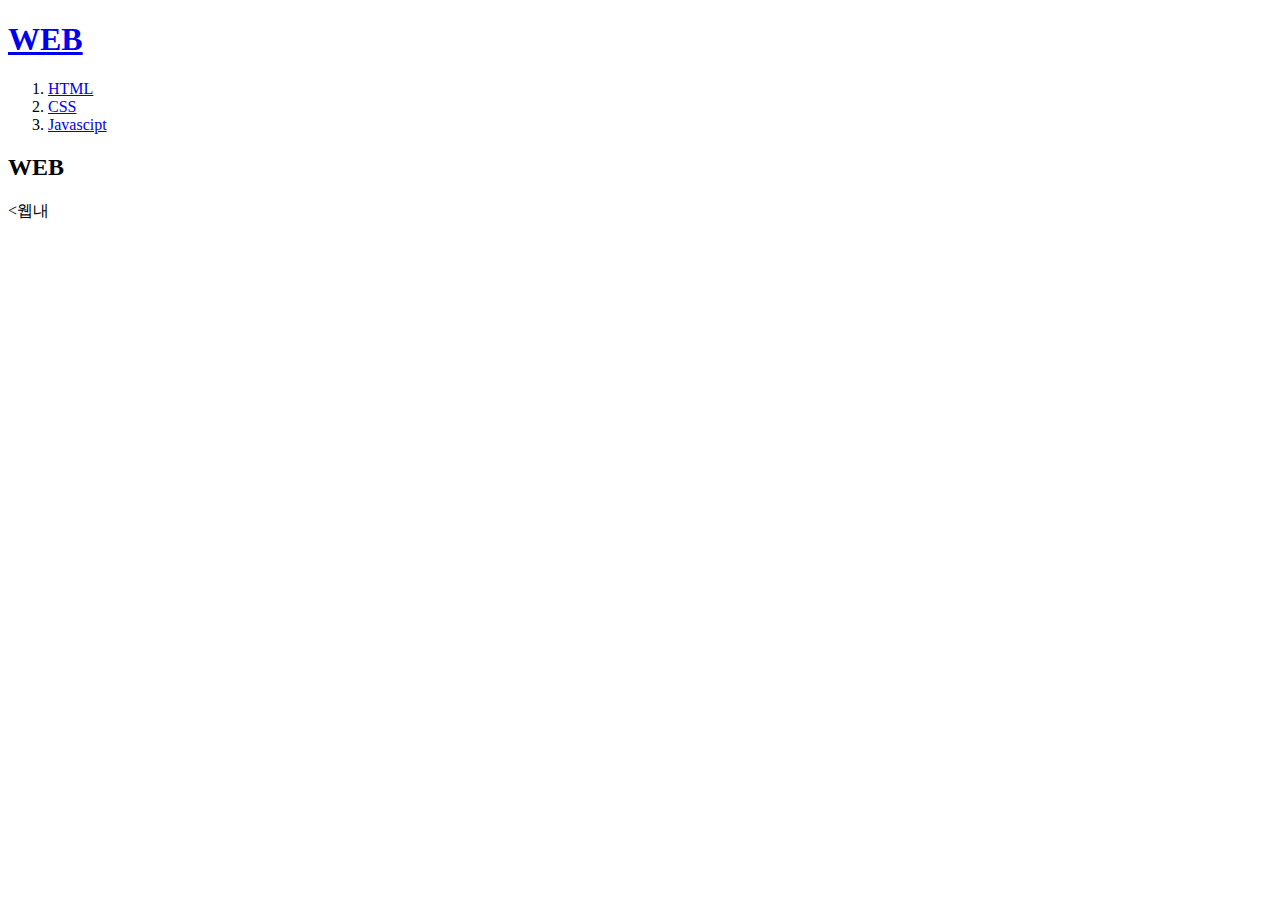
==== index.html @ f2e1a109 "first version" ====
<!doctype html>
<html>
<head>
  <title>WEB1- Welcome</title>
  <meta charset="utf-8">
</head>
<body>
  <h1><a href="index.html">WEB</a></h1>
  <ol>
    <li><a href="1.html">HTML</a></li>
    <li><a href="2.html">CSS</a></li>
    <li><a href="3.html">Javascipt</a></li>
  </ol>
<h2>WEB</h2> <p><웹내</p>
</body>
</html>
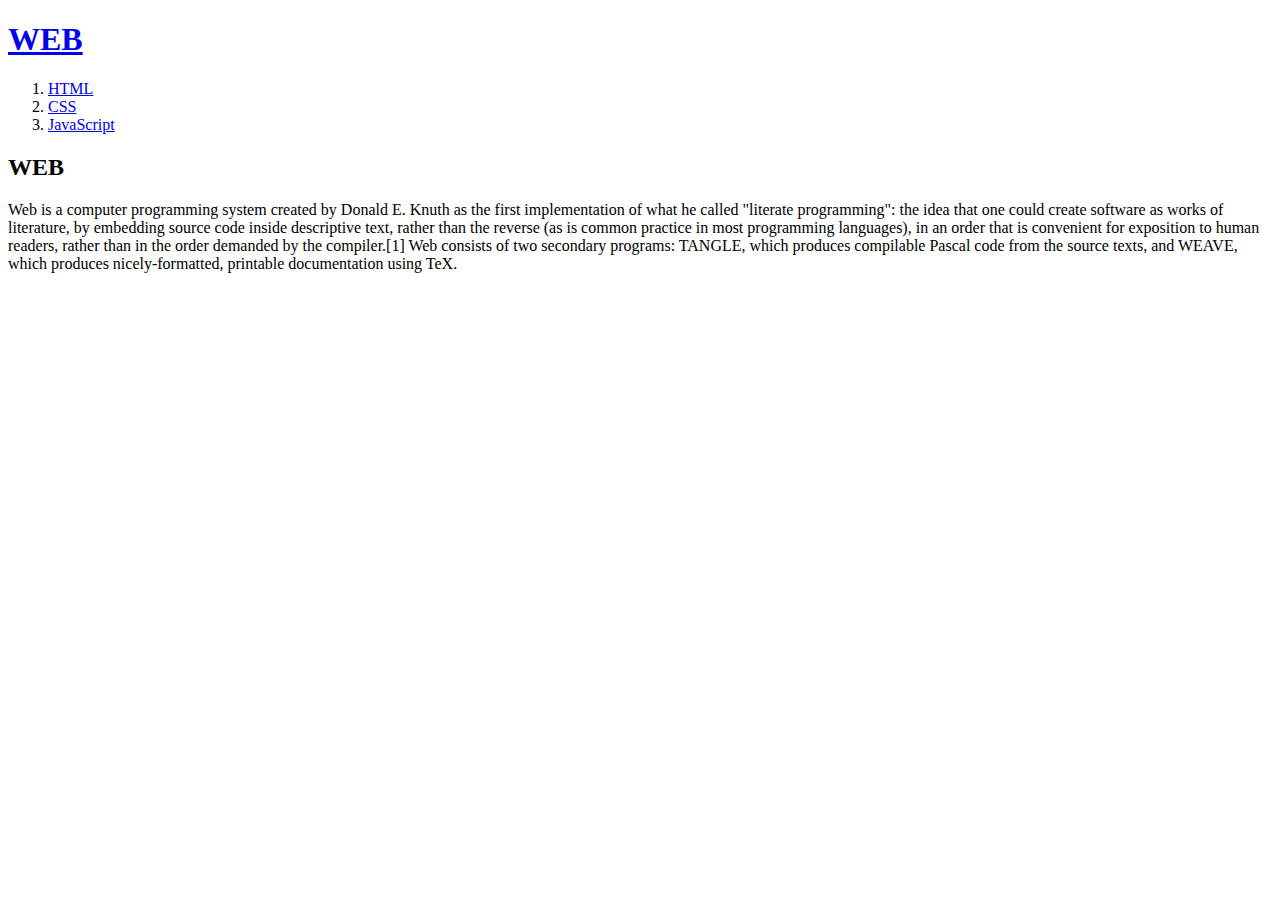
==== commit 23920571: "11.21" ====
--- a/index.html
+++ b/index.html
@@ -1,16 +1,27 @@
-<!doctype html>
+<!DOCTYPE html>
 <html>
-<head>
-  <title>WEB1- Welcome</title>
-  <meta charset="utf-8">
-</head>
-<body>
-  <h1><a href="index.html">WEB</a></h1>
-  <ol>
-    <li><a href="1.html">HTML</a></li>
-    <li><a href="2.html">CSS</a></li>
-    <li><a href="3.html">Javascipt</a></li>
-  </ol>
-<h2>WEB</h2> <p><웹내</p>
-</body>
+  <head>
+    <title>WEB1- Welcome</title>
+    <meta charset="utf-8" />
+  </head>
+  <body>
+    <h1><a href="index.html">WEB</a></h1>
+    <ol>
+      <li><a href="1.html">HTML</a></li>
+      <li><a href="2.html">CSS</a></li>
+      <li><a href="3.html">JavaScript</a></li>
+    </ol>
+    <h2>WEB</h2>
+    <p>
+      Web is a computer programming system created by Donald E. Knuth as the
+      first implementation of what he called "literate programming": the idea
+      that one could create software as works of literature, by embedding source
+      code inside descriptive text, rather than the reverse (as is common
+      practice in most programming languages), in an order that is convenient
+      for exposition to human readers, rather than in the order demanded by the
+      compiler.[1] Web consists of two secondary programs: TANGLE, which
+      produces compilable Pascal code from the source texts, and WEAVE, which
+      produces nicely-formatted, printable documentation using TeX.
+    </p>
+  </body>
 </html>
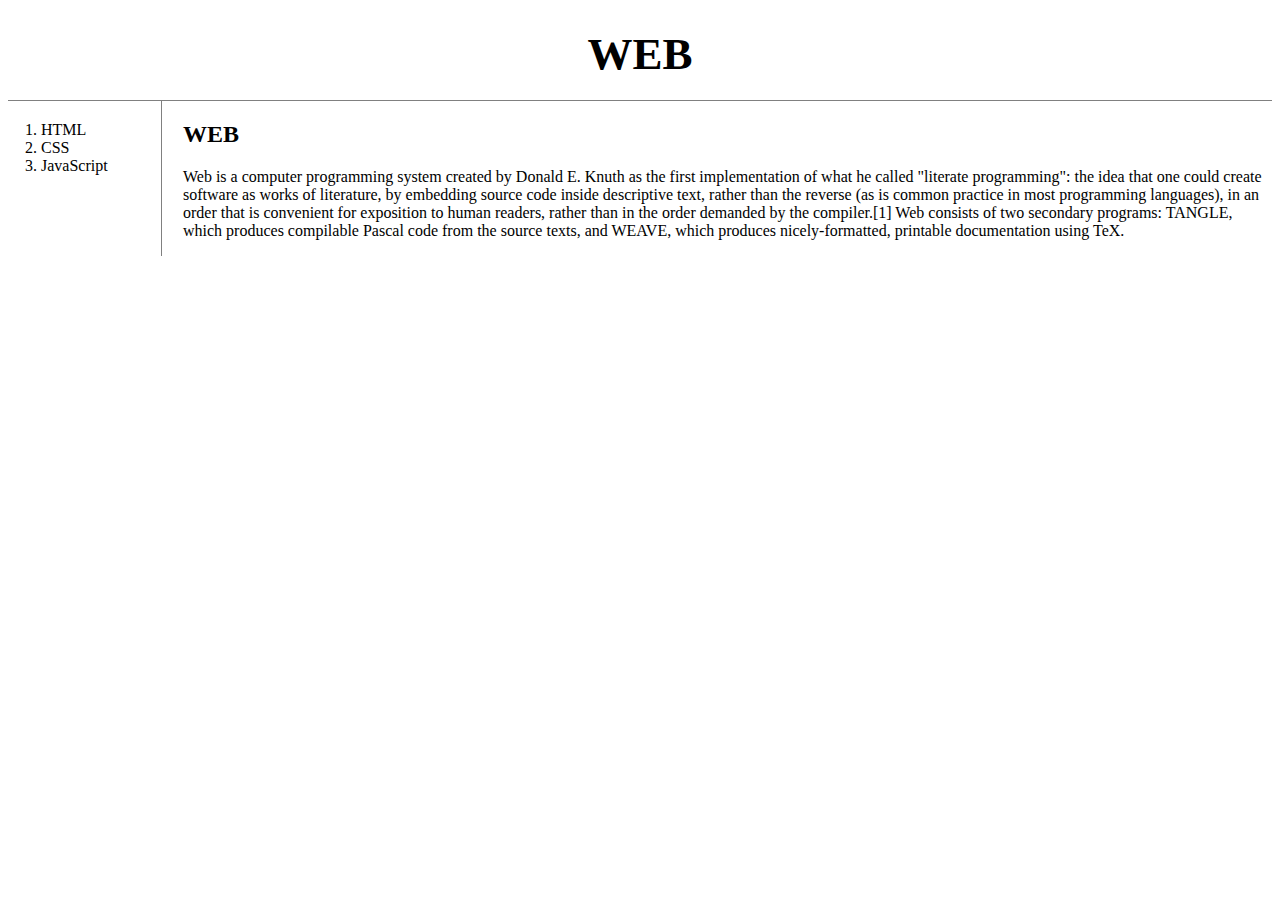
==== commit dd840904: "11,25 night" ====
--- a/index.html
+++ b/index.html
@@ -1,27 +1,49 @@
 <!DOCTYPE html>
 <html>
   <head>
+    <!-- Google tag (gtag.js) -->
+    <script
+      async
+      src="https://www.googletagmanager.com/gtag/js?id=G-5K7280W5GT"
+    ></script>
+    <script>
+      window.dataLayer = window.dataLayer || [];
+      function gtag() {
+        dataLayer.push(arguments);
+      }
+      gtag("js", new Date());
+
+      gtag("config", "G-5K7280W5GT");
+    </script>
     <title>WEB1- Welcome</title>
     <meta charset="utf-8" />
+    <link rel="stylesheet" href="style.css" />
   </head>
   <body>
-    <h1><a href="index.html">WEB</a></h1>
-    <ol>
-      <li><a href="1.html">HTML</a></li>
-      <li><a href="2.html">CSS</a></li>
-      <li><a href="3.html">JavaScript</a></li>
-    </ol>
-    <h2>WEB</h2>
-    <p>
-      Web is a computer programming system created by Donald E. Knuth as the
-      first implementation of what he called "literate programming": the idea
-      that one could create software as works of literature, by embedding source
-      code inside descriptive text, rather than the reverse (as is common
-      practice in most programming languages), in an order that is convenient
-      for exposition to human readers, rather than in the order demanded by the
-      compiler.[1] Web consists of two secondary programs: TANGLE, which
-      produces compilable Pascal code from the source texts, and WEAVE, which
-      produces nicely-formatted, printable documentation using TeX.
-    </p>
+    <h1>
+      <a href="index.html">WEB</></a>
+    </h1>
+    <div id="grid">
+      <ol>
+        <li><a href="HTML.html">HTML</a></li>
+        <li><a href="CSS.html">CSS</a></li>
+        <li><a href="JavaScript.html">JavaScript</a></li>
+      </ol>
+      <div id="article">
+        <h2>WEB</h2>
+        <p>
+          Web is a computer programming system created by Donald E. Knuth as the
+          first implementation of what he called "literate programming": the
+          idea that one could create software as works of literature, by
+          embedding source code inside descriptive text, rather than the reverse
+          (as is common practice in most programming languages), in an order
+          that is convenient for exposition to human readers, rather than in the
+          order demanded by the compiler.[1] Web consists of two secondary
+          programs: TANGLE, which produces compilable Pascal code from the
+          source texts, and WEAVE, which produces nicely-formatted, printable
+          documentation using TeX.
+        </p>
+      </div>
+    </div>
   </body>
 </html>
--- a/style.css
+++ b/style.css
@@ -0,0 +1,42 @@
+<style>
+      body {
+        margin: 0;
+      }
+      a {
+        color: black;
+        text-decoration: none;
+      }
+      h1 {
+        font-size: 45px;
+        text-align: center;
+        border-bottom: solid 1px gray;
+        margin: 0;
+        padding: 20px;
+      }
+      #grid ol {
+        border-right: solid 1px gray;
+        width: 100px;
+        margin: 0;
+        padding: 20px;
+        padding-left: 33px;
+      }
+      #grid {
+        display: grid;
+        grid-template-columns: 150px 1fr;
+      }
+
+      #article {
+        padding-left: 25px;
+      }
+      @media (max-width: 800px) {
+        #grid {
+          display: block;
+        }
+        #grid ol {
+          border-right: none;
+        }
+        h1 {
+          border-bottom: none;
+        }
+      }
+    </style>